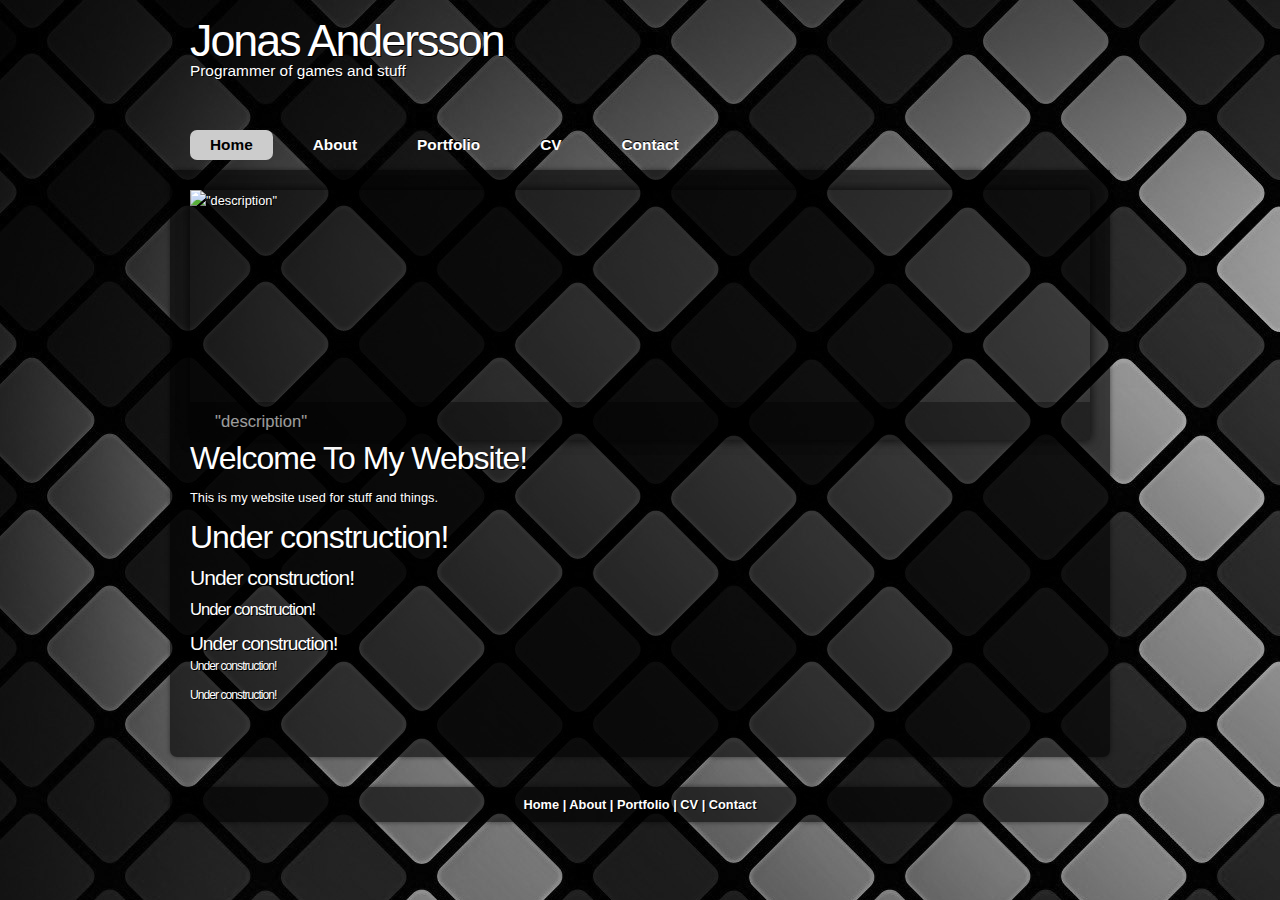
==== index.html @ 2179664d "Added shortcut icon" ====
<!DOCTYPE html>
<html>

<head>
	<title>Jonas Andersson</title>
	<meta name="description" content="Portfolio" />
	<meta name="keywords" content="portfolio, programmer, programming, job, game industry, directx" />
	<meta http-equiv="content-type" content="text/html; charset=windows-1252" />
	<link rel="stylesheet" type="text/css" href="css/style.css" />
	<!-- modernizr enables HTML5 elements and feature detects -->
	<script type="text/javascript" src="js/modernizr-1.5.min.js"></script>
	<link rel="shortcut icon" href="images/favicon.ico">
</head>

<body>
	<header>
		<div id="banner">
			<div id="welcome">
				<h3>Jonas Andersson</h3>
			</div><!--close welcome-->
			<div id="welcome_slogan">
				<h3>Programmer of games and stuff</h3>
			</div><!--close welcome_slogan-->
		</div><!--close banner-->
	</header>

	<nav>
		<div id="menubar">
			<ul id="nav">
				<li class="current"><a href="index.html">Home</a></li>
				<li><a href="about.html">About</a></li>
				<li><a href="portfolio.html">Portfolio</a></li>
				<li><a href="cv.html">CV</a></li>
				<li><a href="contact.html">Contact</a></li>
			</ul>
		</div><!--close menubar-->
	</nav>

	<div id="site_content">

		<div class="slideshow">
			<ul class="slideshow">
				<li class="show"><img width="900" height="250" src="images/s.jpg" alt="&quot;description&quot;" /></li>
				<li><img width="900" height="250" src="images/home_2.jpg" alt="&quot;description&quot;" /></li>
			</ul>
		</div>

		<div id="content">
			<div class="content_item">
				<h1>Welcome To My Website!</h1>
				<p>This is my website used for stuff and things.</p>

				<h1>Under construction!</h1>
				<h2>Under construction!</h2>
				<h3>Under construction!</h3>
				<h4>Under construction!</h4>
				<h5>Under construction!</h5>
				<h6>Under construction!</h6>

				
			<!---
				<div class="content_imagetext">
					<div class="content_image">
						<img src="images/image1.jpg" alt="image1" />
					</div>
					<p>Lorem ipsum dolor sit amet, consectetur adipiscing elit. Morbi elit sapien, tempus sit amet hendrerit volutpat, euismod vitae risus. Etiam consequat, sem et vulputate dapibus, diam enim tristique est, vitae porta eros mauris ut orci. Praesent sed velit odio. Ut massa arcu, suscipit viverra molestie at, aliquet a metus. Nullam sit amet tellus dui, ut tincidunt justo. Lorem ipsum dolor sit amet, consectetur adipiscing elit. Donec iaculis egestas laoreet. Nunc non ipsum metus, non laoreet urna. Vestibulum quis risus quis diam mattis tempus. Vestibulum suscipit pretium tempor. </p>
				</div>

				<div class="content_container">
					<p>Lorem ipsum dolor sit amet, consectetur adipiscing elit. Pellentesque cursus tempor enim. Aliquam facilisis neque non nunc posuere eget volutpat metus tincidunt.</p>
					<div class="button_small">
						<a href="#">Read more</a>
					</div>
				</div>
				<div class="content_container">
					<p>Lorem ipsum dolor sit amet, consectetur adipiscing elit. Pellentesque cursus tempor enim. Aliquam facilisis neque non nunc posuere eget volutpat metus tincidunt.</p>
					<div class="button_small">
						<a href="#">Read more</a>
					</div>
				</div>
				<div class="content_container">
					<p>Lorem ipsum dolor sit amet, consectetur adipiscing elit. Pellentesque cursus tempor enim. Aliquam facilisis neque non nunc posuere eget volutpat metus tincidunt.</p>
					<div class="button_small">
						<a href="#">Read more</a>
					</div>
				</div>
			-->

			</div><!--close content_item-->
		</div><!--close content-->
	</div><!--close site_content-->

	<footer>
		<a href="index.html">Home</a> | <a href="about.html">About</a> | <a href="portfolio.html">Portfolio</a> | <a href="cv.html">CV</a> | <a href="contact.html">Contact</a><br /><br />
	</footer>

	<!-- javascript at the bottom for fast page loading -->
	<script type="text/javascript" src="js/jquery.js"></script>
	<script type="text/javascript" src="js/image_slide.js"></script>

</body>
</html>
---- css/style.css ----
@font-face
{
    font-family: Arial;
}

html
{
    height: 100%;
}

*
{
    margin: 0;
    padding: 0;
}

body
{
    font: normal 80% Arial, Helvetica, sans-serif;
    color: #FFF;
    text-shadow: 1px 1px #000;
    background: transparent url(../images/bgorig.jpg) repeat;
}

/* tell the browser to render HTML 5 elements as block */
article, aside, figure, footer, header, hgroup, nav, section
{
    display: block;
}

p
{
    padding: 0 0 10px 0;
    line-height: 1.7em;
}

img
{
    border: 0;
}

h1, h2, h3, h4, h5, h6
{
    font: normal 250% 'News Cycle', Arial, sans-serif;
    color: #FFF;
    letter-spacing: -1px;
    margin: 0 0 10px 0;
}

h2
{
    font-size: 165%;
}

h3
{
    font-size: 130%;
}

h4, h5, h6
{
    margin: 0;
    padding: 0 0 0px 0;
    font-size: 150%;
    line-height: 1.5em;
}

h5, h6
{
    font: normal 95% Arial, Helvetica, sans-serif;
    padding-bottom: 15px;
}

span
{
    color: #676767;
    text-shadow: 1px 1px #FFF;
}

a, a:hover
{
    color: #000;
    background: transparent;
    outline: none;
    text-decoration: none;
}

    a:hover
    {
        text-decoration: underline;
    }

ul
{
    margin: 2px 0 22px 30px;
    line-height: 1.7em;
    font-style: normal;
    font-size: 100%;
}

ol
{
    margin: 8px 0 22px 20px;
}

    ol li
    {
        margin: 0 0 11px 0;
    }

#main, header, #banner, #menubar, #site_content, footer, #content_grey, nav
{
    margin-left: auto;
    margin-right: auto;
}

#main
{
    background: transparent;
}

header
{
    height: 120px;
}

#banner
{
    width: 940px;
    position: relative;
    height: 50px;
    padding: 15px 0 0 0;
    background: transparent;
}

nav
{
    height: 50px;
}

#menubar
{
    width: 940px;
    height: 50px;
    text-align: center;
    margin: 0 auto;
}

#welcome
{
    width: 880px;
    float: left;
    height: 47px;
    margin: 0 auto;
    padding-left: 20px;
    background: transparent;
}

#welcome_slogan
{
    width: 880px;
    float: left;
    height: 50px;
    margin: 0 auto;
    padding-left: 20px;
    padding-top: 0px;
    background: transparent;
}

#welcome H3
{
    font: normal 350% 'News Cycle', Arial, sans-serif;
    letter-spacing: -2px;
    text-shadow: 1px 1px #000;
    color: #FFF;
}

#welcome_slogan H3
{
    font: normal 120% 'News Cycle', Arial, sans-serif;
    letter-spacing: -0px;
    text-shadow: 1px 1px #000;
    color: #FFF;
}

ul#nav
{
    margin: 0;
}

    ul#nav li
    {
        padding: 0 0 0 0px;
        list-style: none;
        margin: 2px 0 0 0;
        display: inline;
        background: transparent;
    }

        ul#nav li a
        {
            float: left;
            font: bold 120% Arial, Helvetica, sans-serif;
            height: 24px;
            margin: 10px 0 0 20px;
            text-shadow: 0px -1px 0px #000;
            padding: 6px 20px 0 20px;
            background: transparent;
            border-radius: 7px 7px 7px 7px;
            text-align: center;
            color: #FFF;
            text-decoration: none;
        }

        ul#nav li.current a, ul#nav li:hover a
        {
            color: #000;
            background: #CCC;
            background: -o-linear-gradient(#FFF, #BBB);
            text-shadow: none;
        }

#site_content
{
    width: 940px;
    overflow: hidden;
    margin-bottom: 30px;
    background: transparent url(../images/transparent.png) repeat;
    border-radius: 0px 0px 7px 7px;
    box-shadow: rgba(0, 0, 0, 0.5) 0px 0px 5px;
}

#content
{
    width: 900px;
    margin: 0 0 20px 20px;
    float: left;
}

.content_item
{
    width: 900px;
    margin-bottom: 20px;
}

.content_imagetext
{
    width: 890px;
    padding: 5px;
    margin: 20px 0 0 0;
    float: left;
}

.content_image
{
    float: left;
    width: 300px;
    height: 150px;
    margin: 0 20px 10px 0;
    padding: 10px;
    box-shadow: inset 0 0 20px #ADADAD;
}

.content_container
{
    width: 275px;
    padding: 5px;
    margin: 10px 10px 20px 0;
    float: left;
}

footer
{
    width: 940px;
    height: 15px;
    padding-top: 10px;
    padding-bottom: 10px;
    margin-bottom: 30px;
    font-weight: bold;
    text-align: center;
    background: transparent url(../images/transparent.png) repeat;
    border-radius: 7px 7px 7px 7px;
    box-shadow: rgba(0, 0, 0, 0.5) 0px 0px 5px;
}

    footer a, footer a:hover
    {
        text-decoration: none;
        padding-bottom: 20px;
        color: #FFF;
        text-shadow: 1px 1px #000;
    }

        footer a:hover
        {
            text-decoration: underline;
        }

.button_small
{
    font: normal 110% Arial, Helvetica, sans-serif;
    width: 80px;
    padding: 5px 2px 7px 2px;
    background: #CCC;
    background: -o-linear-gradient(#FFF, #BBB);
    border-radius: 7px 7px 7px 7px;
    box-shadow: rgba(0, 0, 0, 0.5) 0px 0px 5px;
}

    .button_small a
    {
        color: #000;
        text-shadow: 1px 1px #FFF;
        padding-left: 5px;
    }

.slideshow
{
    width: 900px;
    height: 250px;
    margin-left: 20px;
    box-shadow: rgba(0, 0, 0, 0.5) 0px 0px 10px;
}

/* styling for the slideshow on the homepage */
ul.slideshow
{
    list-style: none;
    width: 900px;
    height: 250px;
    overflow: hidden;
    position: relative;
    margin: 20px 0 0 0;
}

    ul.slideshow li
    {
        position: absolute;
        margin: 0;
        padding: 0;
        left: 0;
        right: 0;
    }

        ul.slideshow li.show
        {
            z-index: 500;
        }

ul img
{
    border: none;
}

#slideshow-caption
{
    width: 900px;
    height: 38px;
    position: absolute;
    bottom: 0;
    left: 0;
    z-index: 500;
}

    #slideshow-caption .slideshow-caption-container
    {
        padding: 10px 25px 10px 25px;
        background: transparent url(../images/transparent.png) repeat;
        z-index: 1000;
    }

    #slideshow-caption p
    {
        padding: 0;
        font: normal 130% arial, sans-serif;
        color: #FFF;
        text-shadow: 1px 1px #000;
    }
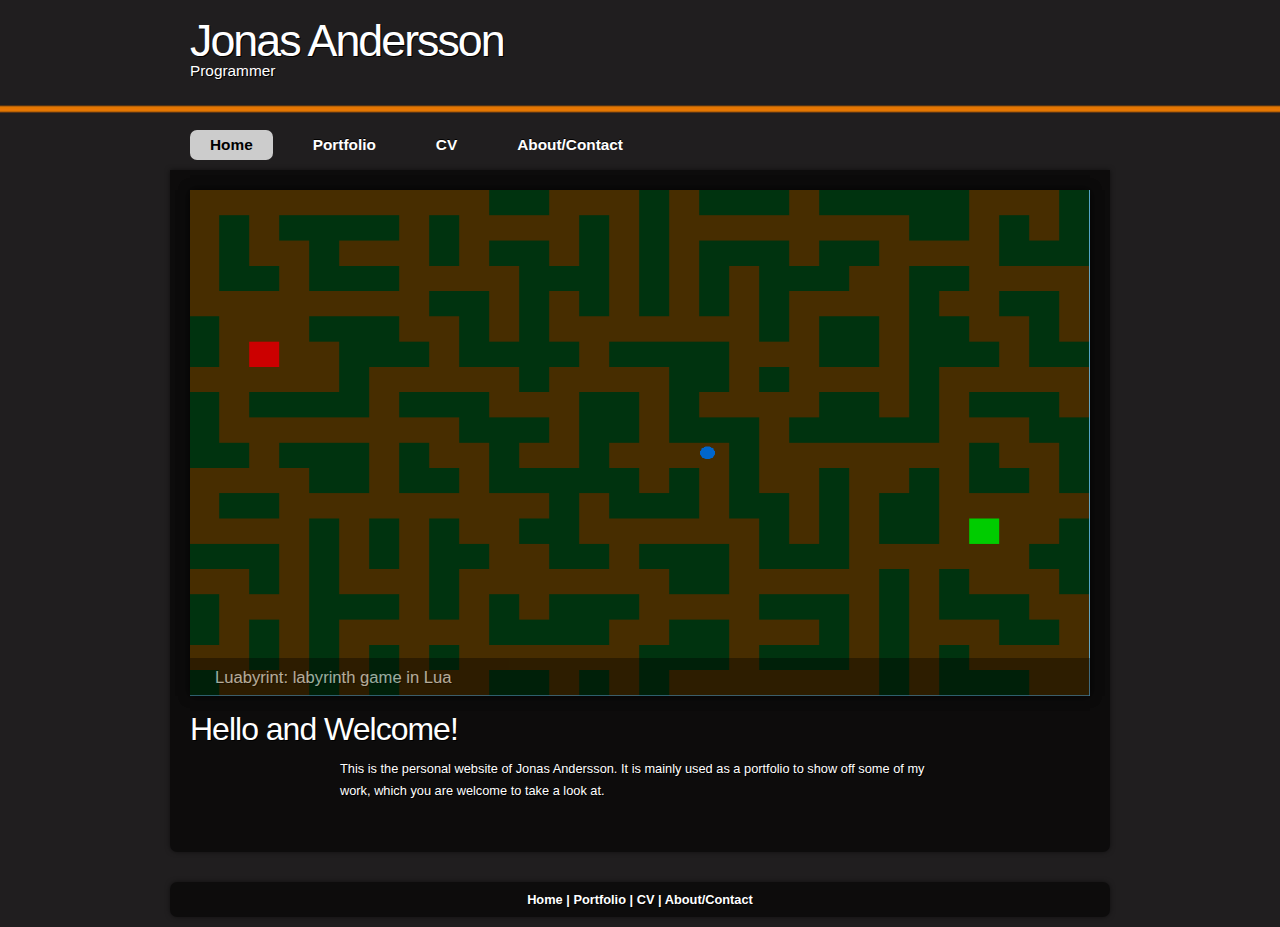
==== commit 01c45acf: "Added and changed lots of stuff" ====
--- a/index.html
+++ b/index.html
@@ -19,19 +19,19 @@
 				<h3>Jonas Andersson</h3>
 			</div><!--close welcome-->
 			<div id="welcome_slogan">
-				<h3>Programmer of games and stuff</h3>
+				<h3>Programmer</h3>
 			</div><!--close welcome_slogan-->
 		</div><!--close banner-->
+		<img width="9000" height="10" src="images/line.jpg" /> <br />
 	</header>
 
 	<nav>
 		<div id="menubar">
 			<ul id="nav">
 				<li class="current"><a href="index.html">Home</a></li>
-				<li><a href="about.html">About</a></li>
 				<li><a href="portfolio.html">Portfolio</a></li>
 				<li><a href="cv.html">CV</a></li>
-				<li><a href="contact.html">Contact</a></li>
+				<li><a href="contact.html">About/Contact</a></li>
 			</ul>
 		</div><!--close menubar-->
 	</nav>
@@ -40,22 +40,37 @@
 
 		<div class="slideshow">
 			<ul class="slideshow">
-				<li class="show"><img width="900" height="250" src="images/s.jpg" alt="&quot;description&quot;" /></li>
-				<li><img width="900" height="250" src="images/home_2.jpg" alt="&quot;description&quot;" /></li>
+				<li class="show"><img width="900" height="506" src="images/slide/luabyrint.png" alt="Luabyrint: labyrinth game in Lua" /></li>
+				<li><img width="900" height="506" src="images/slide/vilecorp.png"  alt="VileCorp: Strategy game. Prevent the thieves from stealing valuables" /></li>
+				<li><img width="900" height="506" src="images/slide/nightlight1.png" alt="nightlight: Puzzle game. Escape from the secret lab" /></li>
+				<li><img width="900" height="506" src="images/slide/physics.png" alt="Physics simulation of projectiles and air resistance" /></li>
+				<li><img width="900" height="506" src="images/slide/seam.png" alt="Seam Carving to resize the image" /></li>
+				<li><img width="900" height="506" src="images/slide/spaceshooter.png" alt="Space shooter: Fly a spaceship and shoot other spaceships in space" /></li>
+				<li><img width="900" height="506" src="images/slide/vilecorp2.png" alt="VileCorp: Strategy game. Prevent the thieves from stealing valuables" /></li>
+				<li><img width="900" height="506" src="images/slide/nibbles.png" alt="Nibbles game implamented 100% in assembly language" /></li>
+				<li><img width="900" height="506" src="images/slide/nightlight2.png" alt="nightlight: Puzzle game. Escape from the secret lab" /></li>
 			</ul>
 		</div>
 
+		<div class="blank_row">
+			<div colspan="3"></div>
+		</div>
+
 		<div id="content">
-			<div class="content_item">
-				<h1>Welcome To My Website!</h1>
-				<p>This is my website used for stuff and things.</p>
 
-				<h1>Under construction!</h1>
+			<h1>Hello and Welcome!</h1>
+
+			<div class="content_text">
+
+			
+				<p>This is the personal website of Jonas Andersson. It is mainly used as a portfolio to show off some of my work, which you are welcome to take a look at.</p>
+
+				<!--<h1>Under construction!</h1>
 				<h2>Under construction!</h2>
 				<h3>Under construction!</h3>
 				<h4>Under construction!</h4>
 				<h5>Under construction!</h5>
-				<h6>Under construction!</h6>
+				<h6>Under construction!</h6>-->
 
 				
 			<!---
@@ -86,12 +101,12 @@
 				</div>
 			-->
 
-			</div><!--close content_item-->
+			</div><!--close content_text-->
 		</div><!--close content-->
 	</div><!--close site_content-->
 
 	<footer>
-		<a href="index.html">Home</a> | <a href="about.html">About</a> | <a href="portfolio.html">Portfolio</a> | <a href="cv.html">CV</a> | <a href="contact.html">Contact</a><br /><br />
+		<a href="index.html">Home</a> | <a href="portfolio.html">Portfolio</a> | <a href="cv.html">CV</a> | <a href="contact.html">About/Contact</a><br /><br />
 	</footer>
 
 	<!-- javascript at the bottom for fast page loading -->
--- a/css/style.css
+++ b/css/style.css
@@ -19,7 +19,7 @@
     font: normal 80% Arial, Helvetica, sans-serif;
     color: #FFF;
     text-shadow: 1px 1px #000;
-    background: transparent url(../images/bgorig.jpg) repeat;
+    background: transparent url(../images/bg2.jpg) repeat;
 }
 
 /* tell the browser to render HTML 5 elements as block */
@@ -47,6 +47,11 @@
     margin: 0 0 10px 0;
 }
 
+.blank_row
+{
+    height: 15px;
+}
+
 h2
 {
     font-size: 165%;
@@ -160,7 +165,7 @@
 {
     width: 880px;
     float: left;
-    height: 50px;
+    height: 40px;
     margin: 0 auto;
     padding-left: 20px;
     padding-top: 0px;
@@ -237,6 +242,13 @@
     float: left;
 }
 
+.content_text
+{
+    width: 600px;
+    margin-bottom: 20px;
+    margin-left: 150px;
+}
+
 .content_item
 {
     width: 900px;
@@ -317,7 +329,7 @@
 .slideshow
 {
     width: 900px;
-    height: 250px;
+    height: 506px;
     margin-left: 20px;
     box-shadow: rgba(0, 0, 0, 0.5) 0px 0px 10px;
 }
@@ -327,7 +339,7 @@
 {
     list-style: none;
     width: 900px;
-    height: 250px;
+    height: 506px;
     overflow: hidden;
     position: relative;
     margin: 20px 0 0 0;
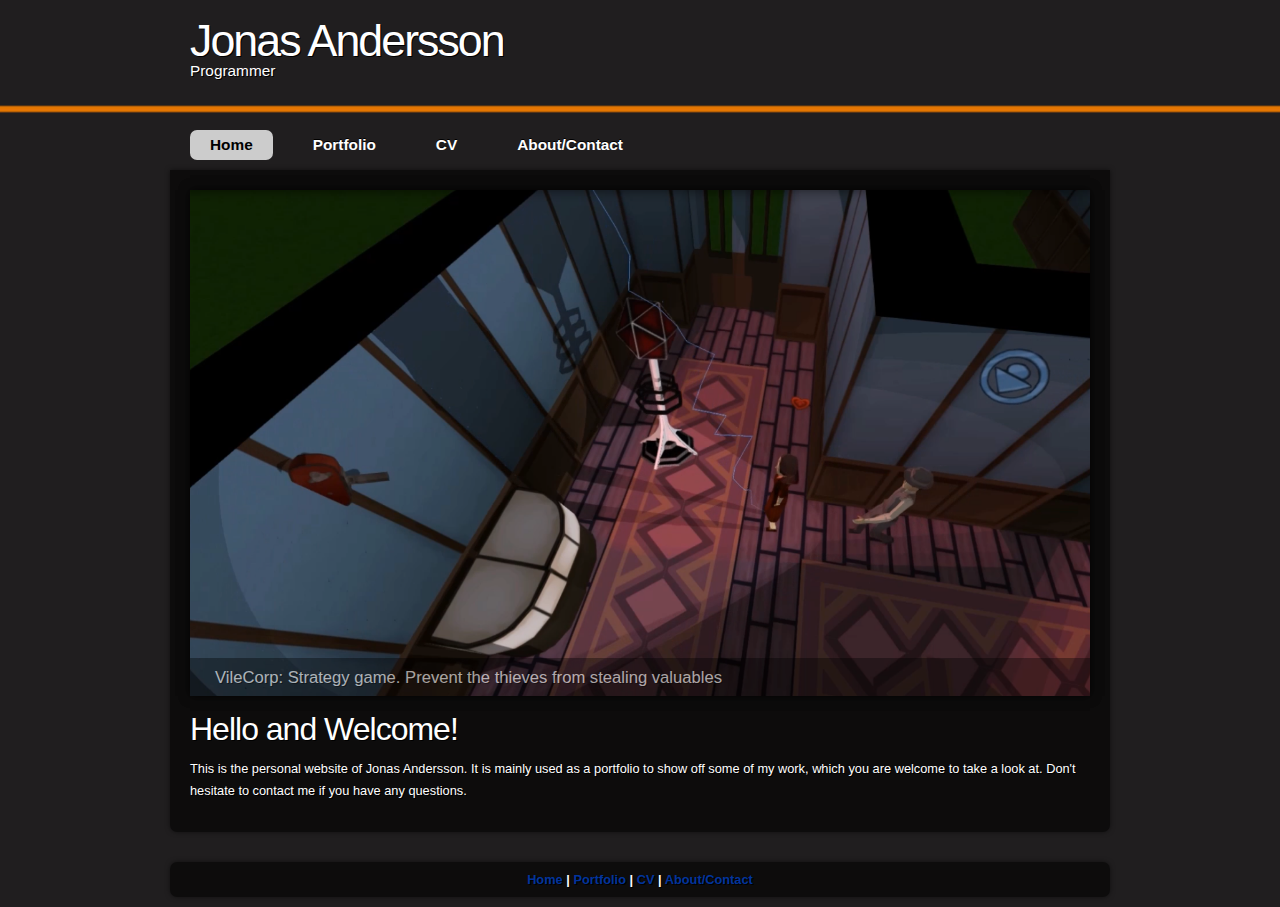
==== commit 93adb097: "Removed <center> tags, using css instead" ====
--- a/index.html
+++ b/index.html
@@ -5,7 +5,7 @@
 	<title>Jonas Andersson</title>
 	<meta name="description" content="Portfolio" />
 	<meta name="keywords" content="portfolio, programmer, programming, job, game industry, directx" />
-	<meta http-equiv="content-type" content="text/html; charset=windows-1252" />
+	<meta http-equiv="content-type" content="text/html; charset=ISO-8859-1" />
 	<link rel="stylesheet" type="text/css" href="css/style.css" />
 	<!-- modernizr enables HTML5 elements and feature detects -->
 	<script type="text/javascript" src="js/modernizr-1.5.min.js"></script>
@@ -40,14 +40,14 @@
 
 		<div class="slideshow">
 			<ul class="slideshow">
-				<li class="show"><img width="900" height="506" src="images/slide/luabyrint.png" alt="Luabyrint: labyrinth game in Lua" /></li>
-				<li><img width="900" height="506" src="images/slide/vilecorp.png"  alt="VileCorp: Strategy game. Prevent the thieves from stealing valuables" /></li>
+				<li class="show"><img width="900" height="506" src="images/slide/vilecorp.png" alt="VileCorp: Strategy game. Prevent the thieves from stealing valuables" /></li>
 				<li><img width="900" height="506" src="images/slide/nightlight1.png" alt="nightlight: Puzzle game. Escape from the secret lab" /></li>
 				<li><img width="900" height="506" src="images/slide/physics.png" alt="Physics simulation of projectiles and air resistance" /></li>
 				<li><img width="900" height="506" src="images/slide/seam.png" alt="Seam Carving to resize the image" /></li>
 				<li><img width="900" height="506" src="images/slide/spaceshooter.png" alt="Space shooter: Fly a spaceship and shoot other spaceships in space" /></li>
 				<li><img width="900" height="506" src="images/slide/vilecorp2.png" alt="VileCorp: Strategy game. Prevent the thieves from stealing valuables" /></li>
 				<li><img width="900" height="506" src="images/slide/nibbles.png" alt="Nibbles game implamented 100% in assembly language" /></li>
+				<li><img width="900" height="506" src="images/slide/luabyrint.png" alt="Luabyrint: labyrinth game in Lua" /></li>
 				<li><img width="900" height="506" src="images/slide/nightlight2.png" alt="nightlight: Puzzle game. Escape from the secret lab" /></li>
 			</ul>
 		</div>
@@ -60,48 +60,11 @@
 
 			<h1>Hello and Welcome!</h1>
 
-			<div class="content_text">
+			<p>
+				This is the personal website of Jonas Andersson. It is mainly used as a portfolio to show off some of my work, which you are welcome to take a look at.
+				Don't hesitate to contact me if you have any questions.
+			</p>
 
-			
-				<p>This is the personal website of Jonas Andersson. It is mainly used as a portfolio to show off some of my work, which you are welcome to take a look at.</p>
-
-				<!--<h1>Under construction!</h1>
-				<h2>Under construction!</h2>
-				<h3>Under construction!</h3>
-				<h4>Under construction!</h4>
-				<h5>Under construction!</h5>
-				<h6>Under construction!</h6>-->
-
-				
-			<!---
-				<div class="content_imagetext">
-					<div class="content_image">
-						<img src="images/image1.jpg" alt="image1" />
-					</div>
-					<p>Lorem ipsum dolor sit amet, consectetur adipiscing elit. Morbi elit sapien, tempus sit amet hendrerit volutpat, euismod vitae risus. Etiam consequat, sem et vulputate dapibus, diam enim tristique est, vitae porta eros mauris ut orci. Praesent sed velit odio. Ut massa arcu, suscipit viverra molestie at, aliquet a metus. Nullam sit amet tellus dui, ut tincidunt justo. Lorem ipsum dolor sit amet, consectetur adipiscing elit. Donec iaculis egestas laoreet. Nunc non ipsum metus, non laoreet urna. Vestibulum quis risus quis diam mattis tempus. Vestibulum suscipit pretium tempor. </p>
-				</div>
-
-				<div class="content_container">
-					<p>Lorem ipsum dolor sit amet, consectetur adipiscing elit. Pellentesque cursus tempor enim. Aliquam facilisis neque non nunc posuere eget volutpat metus tincidunt.</p>
-					<div class="button_small">
-						<a href="#">Read more</a>
-					</div>
-				</div>
-				<div class="content_container">
-					<p>Lorem ipsum dolor sit amet, consectetur adipiscing elit. Pellentesque cursus tempor enim. Aliquam facilisis neque non nunc posuere eget volutpat metus tincidunt.</p>
-					<div class="button_small">
-						<a href="#">Read more</a>
-					</div>
-				</div>
-				<div class="content_container">
-					<p>Lorem ipsum dolor sit amet, consectetur adipiscing elit. Pellentesque cursus tempor enim. Aliquam facilisis neque non nunc posuere eget volutpat metus tincidunt.</p>
-					<div class="button_small">
-						<a href="#">Read more</a>
-					</div>
-				</div>
-			-->
-
-			</div><!--close content_text-->
 		</div><!--close content-->
 	</div><!--close site_content-->
 
--- a/css/style.css
+++ b/css/style.css
@@ -28,10 +28,46 @@
     display: block;
 }
 
+.centered_object 
+{
+    display: block;
+    margin: 0 auto;
+    /*position: absolute;
+    margin: auto;
+    top: 50%;
+    left: 50%;
+    transform: translate(-50%, -50%);*/
+}
+
 p
 {
     padding: 0 0 10px 0;
     line-height: 1.7em;
+}
+
+/* unvisited link and common settings for all*/
+a, a:link, a:visited, a:hover, a:active
+{
+    color: Highlight;
+    background: transparent;
+    outline: none;
+    text-decoration: none;
+}
+
+/* visited link */
+a:visited {
+    color: deepskyblue;
+}
+
+/* mouse over link */
+a:hover {
+    color: deepskyblue;
+    text-decoration: underline;
+}
+
+/* selected link */
+a:active {
+    color: blue;
 }
 
 img
@@ -81,19 +117,6 @@
     color: #676767;
     text-shadow: 1px 1px #FFF;
 }
-
-a, a:hover
-{
-    color: #000;
-    background: transparent;
-    outline: none;
-    text-decoration: none;
-}
-
-    a:hover
-    {
-        text-decoration: underline;
-    }
 
 ul
 {
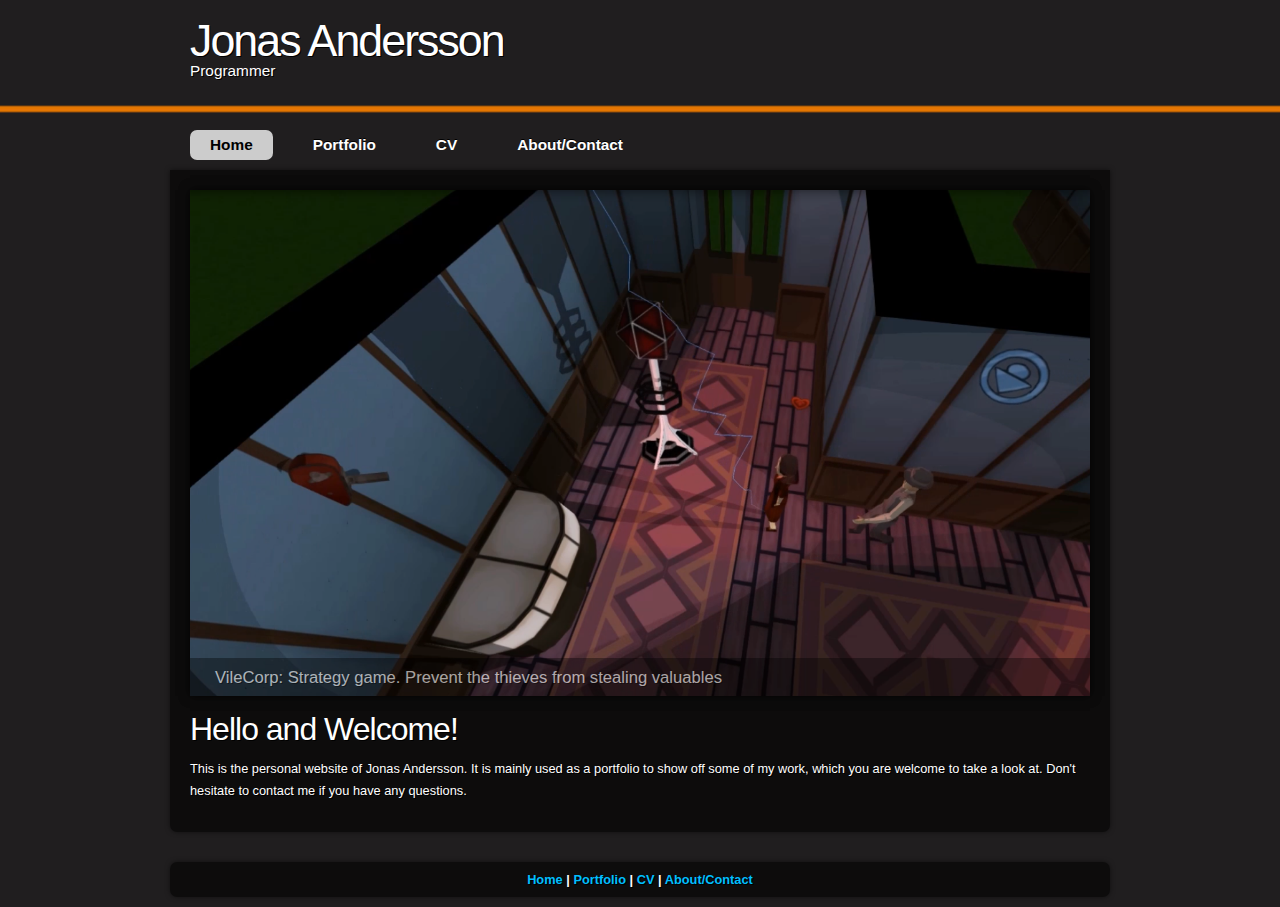
==== commit 44d59265: "Trying to get the background to fill the page on mobile" ====
--- a/index.html
+++ b/index.html
@@ -12,7 +12,7 @@
 	<link rel="shortcut icon" href="images/favicon.ico">
 </head>
 
-<body>
+<body background-size ="cover">
 	<header>
 		<div id="banner">
 			<div id="welcome">
--- a/css/style.css
+++ b/css/style.css
@@ -20,6 +20,8 @@
     color: #FFF;
     text-shadow: 1px 1px #000;
     background: transparent url(../images/bg2.jpg) repeat;
+    background-size: cover;
+    background-position: center;
 }
 
 /* tell the browser to render HTML 5 elements as block */
@@ -48,16 +50,16 @@
 /* unvisited link and common settings for all*/
 a, a:link, a:visited, a:hover, a:active
 {
-    color: Highlight;
+    color: deepskyblue;
     background: transparent;
     outline: none;
     text-decoration: none;
 }
 
-/* visited link */
+/* visited link 
 a:visited {
     color: deepskyblue;
-}
+}*/
 
 /* mouse over link */
 a:hover {
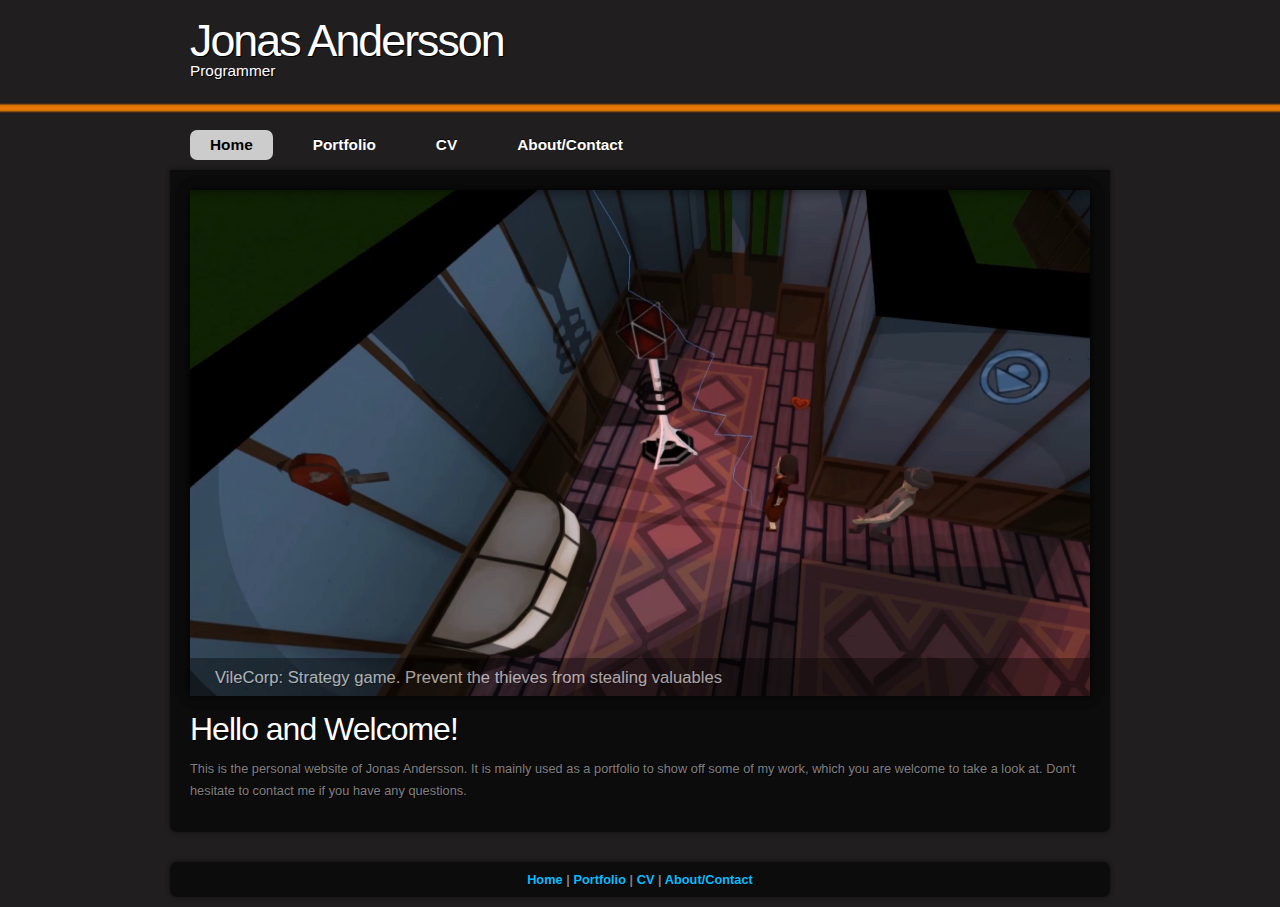
==== commit 79ad3c66: "Trying to get the background to fill the page on mobile" ====
--- a/index.html
+++ b/index.html
@@ -12,7 +12,7 @@
 	<link rel="shortcut icon" href="images/favicon.ico">
 </head>
 
-<body background-size ="cover">
+<body>
 	<header>
 		<div id="banner">
 			<div id="welcome">
@@ -22,7 +22,7 @@
 				<h3>Programmer</h3>
 			</div><!--close welcome_slogan-->
 		</div><!--close banner-->
-		<img width="9000" height="10" src="images/line.jpg" /> <br />
+		<img class ="maxwidth" src="images/line.jpg" /> <br />
 	</header>
 
 	<nav>
--- a/css/style.css
+++ b/css/style.css
@@ -6,6 +6,9 @@
 html
 {
     height: 100%;
+    /*background: transparent url(../images/bg2.jpg) repeat;*/
+    background: url(../images/bg2.jpg);
+    background-size: cover;
 }
 
 *
@@ -17,17 +20,35 @@
 body
 {
     font: normal 80% Arial, Helvetica, sans-serif;
-    color: #FFF;
+    color: grey;
     text-shadow: 1px 1px #000;
-    background: transparent url(../images/bg2.jpg) repeat;
-    background-size: cover;
-    background-position: center;
+    /*background: transparent url(../images/bg2.jpg) repeat;*/
+    /*background-size: cover;*/
+    /*background-size: 100% 100%;*/
+    /*background-position: center;*/
 }
 
 /* tell the browser to render HTML 5 elements as block */
 article, aside, figure, footer, header, hgroup, nav, section
 {
     display: block;
+}
+
+img
+{
+    border: 0;
+}
+
+img.maxwidth
+{
+    width: 100%;
+    height: 10%;
+}
+
+img.background
+{
+    width: 100%;
+    height: 100%;
 }
 
 .centered_object 
@@ -70,11 +91,6 @@
 /* selected link */
 a:active {
     color: blue;
-}
-
-img
-{
-    border: 0;
 }
 
 h1, h2, h3, h4, h5, h6
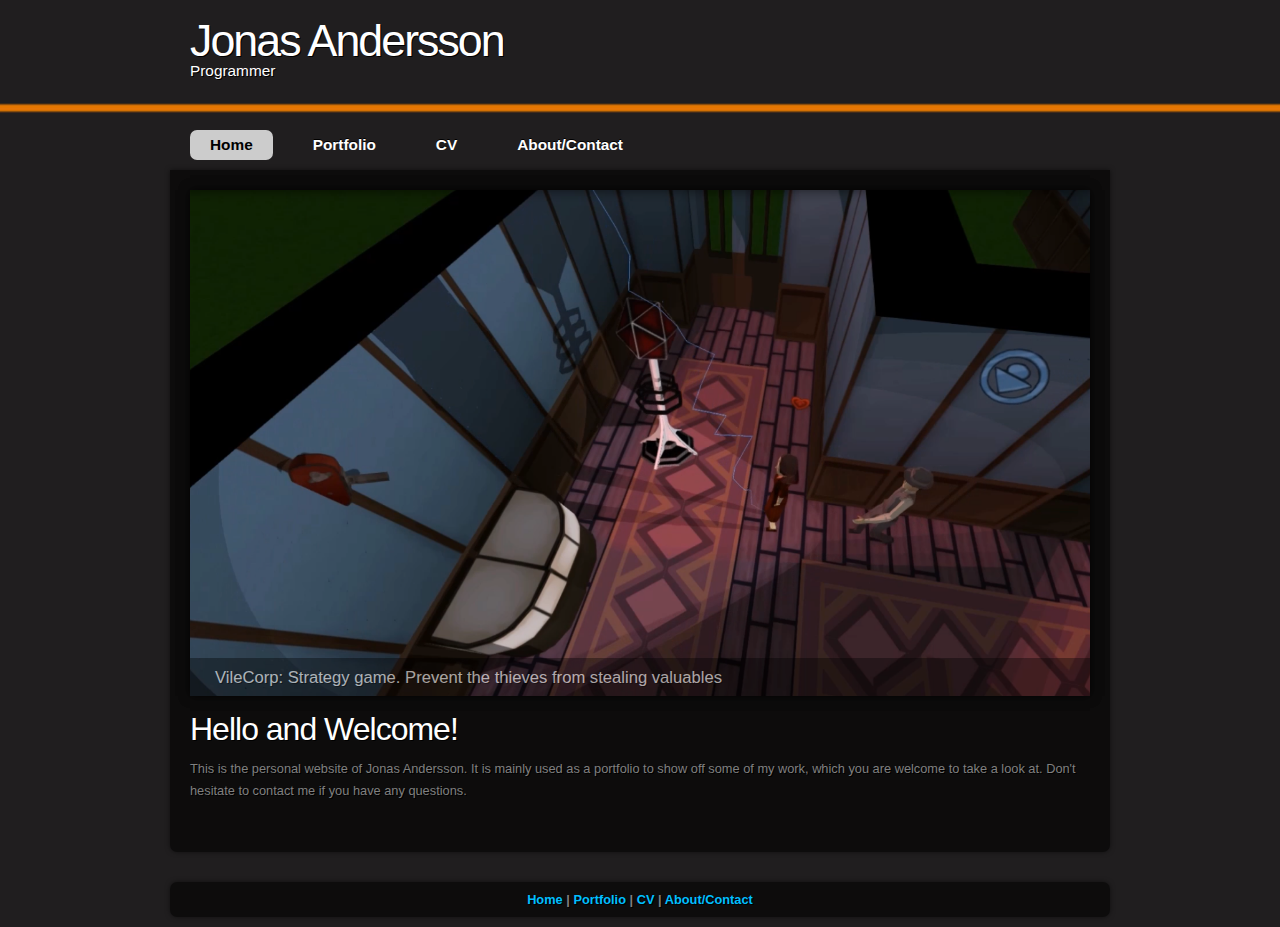
==== commit 958e5118: "Fixed typo" ====
--- a/index.html
+++ b/index.html
@@ -22,7 +22,7 @@
 				<h3>Programmer</h3>
 			</div><!--close welcome_slogan-->
 		</div><!--close banner-->
-		<img class ="maxwidth" src="images/line.jpg" /> <br />
+		<img class="maxwidth" src="images/line.jpg" /> <br />
 	</header>
 
 	<nav>
@@ -57,13 +57,13 @@
 		</div>
 
 		<div id="content">
-
-			<h1>Hello and Welcome!</h1>
-
-			<p>
-				This is the personal website of Jonas Andersson. It is mainly used as a portfolio to show off some of my work, which you are welcome to take a look at.
-				Don't hesitate to contact me if you have any questions.
-			</p>
+			<div class="content_item">
+				<h1>Hello and Welcome!</h1>
+				<p>
+					This is the personal website of Jonas Andersson. It is mainly used as a portfolio to show off some of my work, which you are welcome to take a look at.
+					Don't hesitate to contact me if you have any questions.
+				</p>
+			</div>
 
 		</div><!--close content-->
 	</div><!--close site_content-->
--- a/css/style.css
+++ b/css/style.css
@@ -6,7 +6,6 @@
 html
 {
     height: 100%;
-    /*background: transparent url(../images/bg2.jpg) repeat;*/
     background: url(../images/bg2.jpg);
     background-size: cover;
 }
@@ -22,10 +21,6 @@
     font: normal 80% Arial, Helvetica, sans-serif;
     color: grey;
     text-shadow: 1px 1px #000;
-    /*background: transparent url(../images/bg2.jpg) repeat;*/
-    /*background-size: cover;*/
-    /*background-size: 100% 100%;*/
-    /*background-position: center;*/
 }
 
 /* tell the browser to render HTML 5 elements as block */
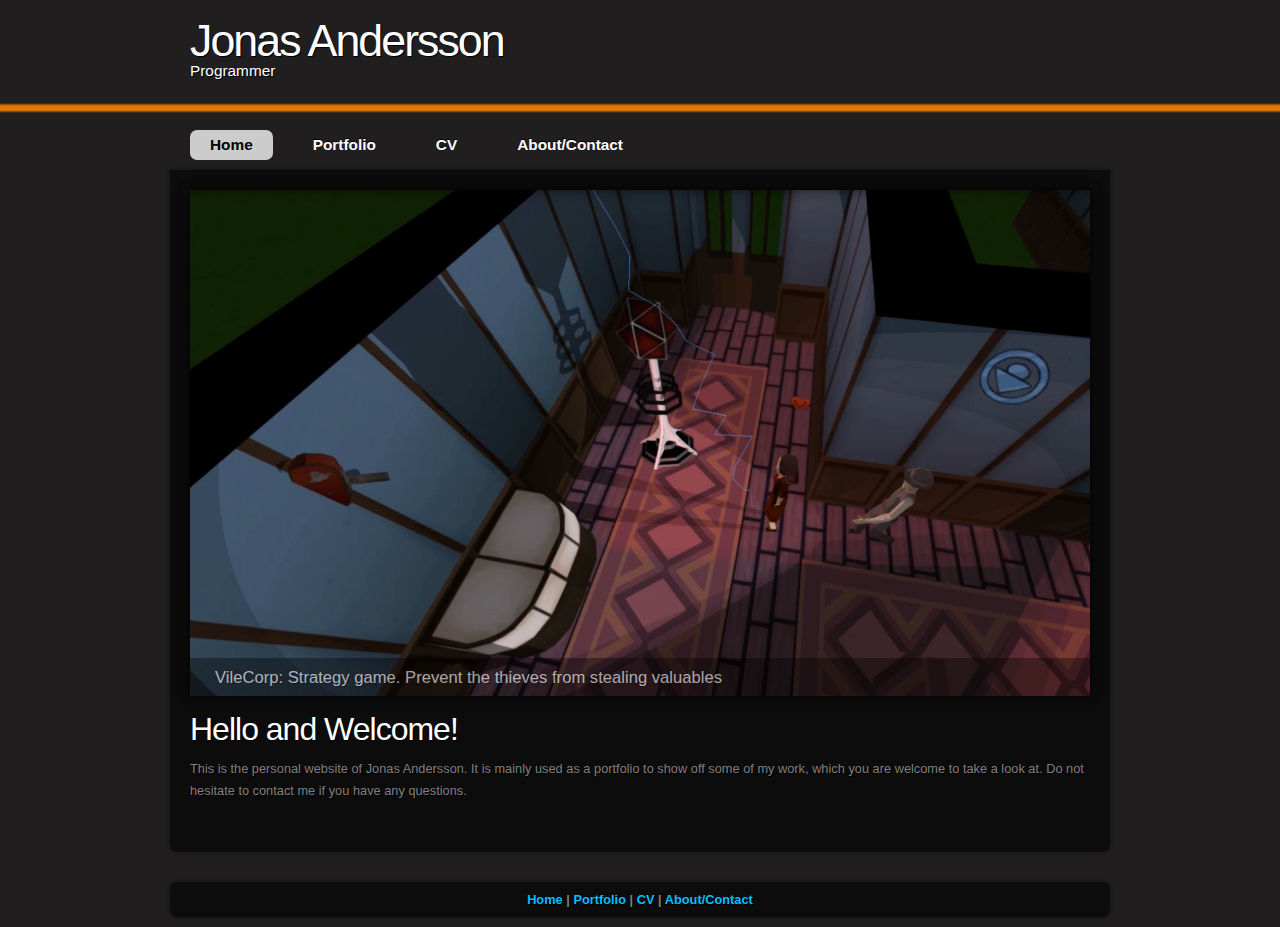
==== commit 625cdb40: "Updated almost everything" ====
--- a/index.html
+++ b/index.html
@@ -61,7 +61,7 @@
 				<h1>Hello and Welcome!</h1>
 				<p>
 					This is the personal website of Jonas Andersson. It is mainly used as a portfolio to show off some of my work, which you are welcome to take a look at.
-					Don't hesitate to contact me if you have any questions.
+					Do not hesitate to contact me if you have any questions.
 				</p>
 			</div>
 
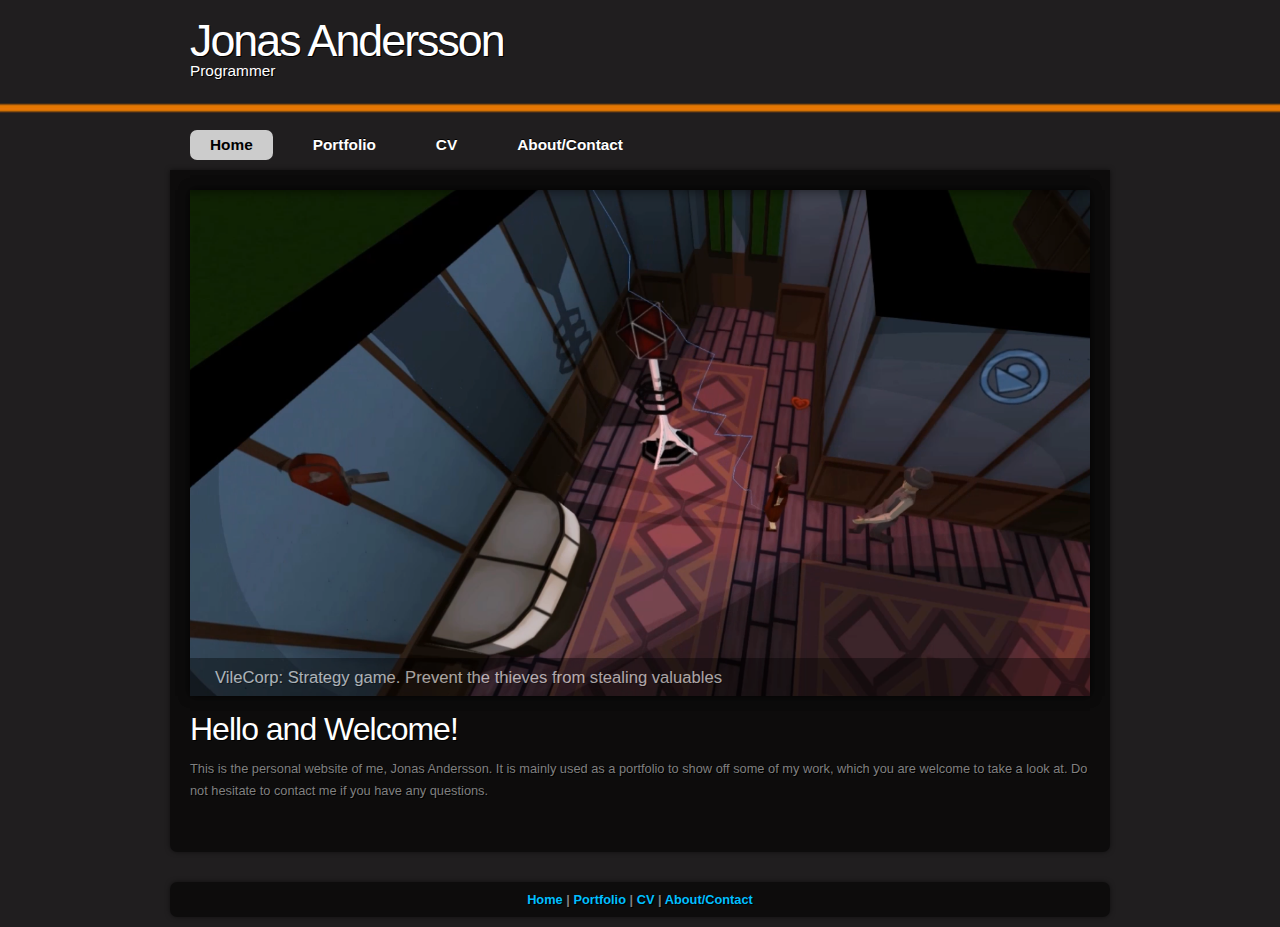
==== commit 5ea51621: "Grammatical polish" ====
--- a/index.html
+++ b/index.html
@@ -60,7 +60,7 @@
 			<div class="content_item">
 				<h1>Hello and Welcome!</h1>
 				<p>
-					This is the personal website of Jonas Andersson. It is mainly used as a portfolio to show off some of my work, which you are welcome to take a look at.
+					This is the personal website of me, Jonas Andersson. It is mainly used as a portfolio to show off some of my work, which you are welcome to take a look at.
 					Do not hesitate to contact me if you have any questions.
 				</p>
 			</div>
